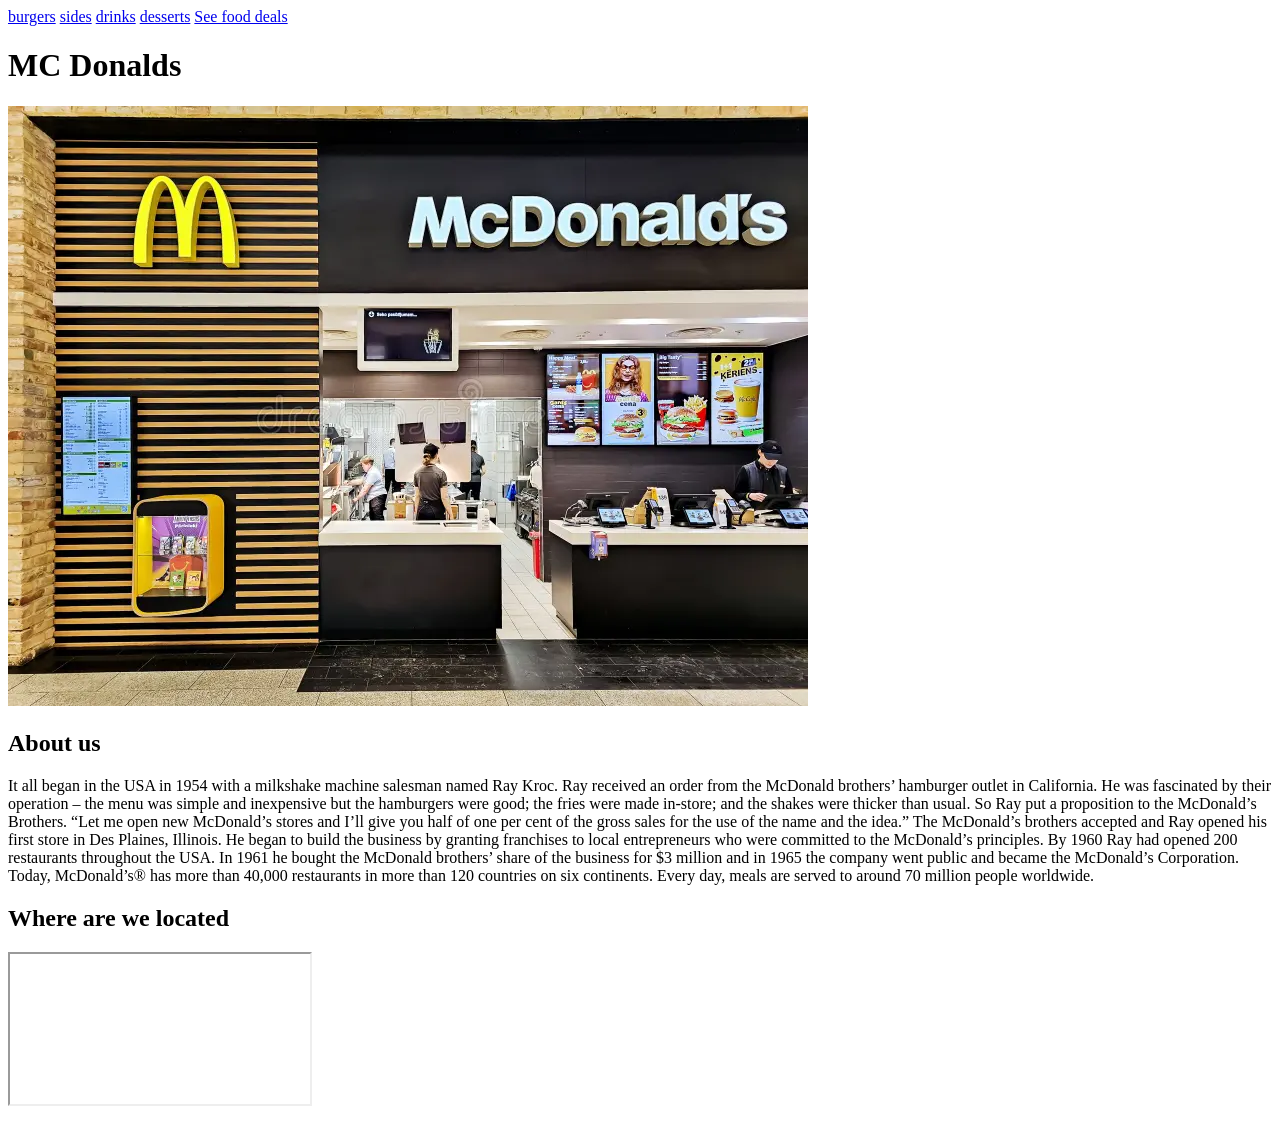
==== index.HTML @ a5317da2 "index started" ====
<!doctype html>
<html lang="en">

<head>
  <meta charset="UTF-8" />
  <meta name="viewport" content="width=device-width, initial-scale=1.0" />
  <title>Te Puia</title>
  <link rel="main" href="main.css">
</head>

<body>
  <main>
    <nav class="navbar">
      <a href="./burgers.html">burgers</a>
      <a href="./sides.html">sides</a>
      <a href="./drinks.html">drinks</a>
      <a href="./desserts.html">desserts</a>
      <a href="./See-food-deals.html">See food deals</a>
    </nav>
    <header id="header">
      <h1>MC Donalds</h1>
    </header>
    <section class="main">
      <img src="./images/background main.webp" alt="main">
      <div class="text">
        <h2>About us</h2>
        <p>It all began in the USA in 1954 with a milkshake machine salesman named Ray Kroc. Ray received an order from the McDonald brothers’ hamburger outlet in California. He was fascinated by their operation – the menu was simple and inexpensive but the hamburgers were good; the fries were made in-store; and the shakes were thicker than usual.

            So Ray put a proposition to the McDonald’s Brothers. “Let me open new McDonald’s stores and I’ll give you half of one per cent of the gross sales for the use of the name and the idea.”
            
            The McDonald’s brothers accepted and Ray opened his first store in Des Plaines, Illinois. He began to build the business by granting franchises to local entrepreneurs who were committed to the McDonald’s principles.
            
            By 1960 Ray had opened 200 restaurants throughout the USA. In 1961 he bought the McDonald brothers’ share of the business for $3 million and in 1965 the company went public and became the McDonald’s Corporation.
            
            Today, McDonald’s® has more than 40,000 restaurants in more than 120 countries on six continents. Every day, meals are served to around 70 million people worldwide. </p>
      </div>
    </section>

    <section class="locations"> 
      <div class="text">
        <h2>Where are we located </h2>
        <div class="map-wrap">
            <iframe
              title="McDonald’s map"
              src="https://www.google.com/maps/search/mc+donalds/@-37.6984684,176.1598609,16.75z?entry=ttu&g_ep=EgoyMDI2MDUxMy4wIKXMDSoASAFQAw%3D%3D"
              allowfullscreen=""
              loading="lazy"
            ></iframe>
      </div>
    </section>
        </p>
      </div>
    </section>
  </main>
</body>
</html>
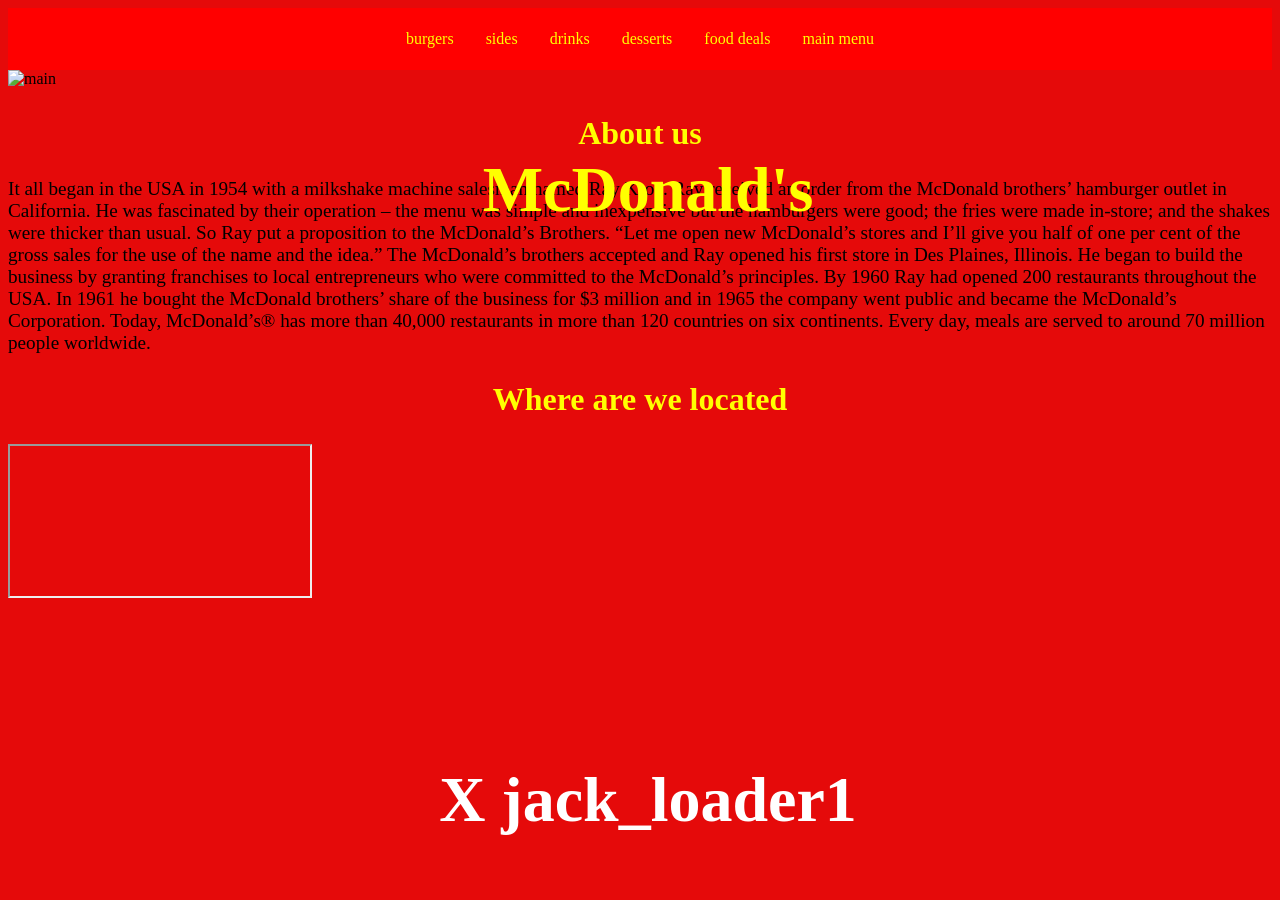
==== commit 49267631: "holy cap thats alot" ====
--- a/index.HTML
+++ b/index.HTML
@@ -6,23 +6,31 @@
   <meta charset="UTF-8" />
   <meta name="viewport" content="width=device-width, initial-scale=1.0" />
   <title>Te Puia</title>
-  <link rel="main" href="main.css">
+  <link rel="stylesheet" href="stylesheet.css">
 </head>
 
 <body>
   <main>
     <nav class="navbar">
-      <a href="./burgers.html">burgers</a>
-      <a href="./sides.html">sides</a>
-      <a href="./drinks.html">drinks</a>
-      <a href="./desserts.html">desserts</a>
-      <a href="./See-food-deals.html">See food deals</a>
+      <a href="./navbar/burgers.html">burgers</a>
+      <a href="./navbar/sides.html">sides</a>
+      <a href="./navbar/drinks.html">drinks</a>
+      <a href="./navbar/desserts.html">desserts</a>
+      <a href="./navbar/See-food-deals.html">food deals</a>
+      <a href="index.html">main menu</a>
     </nav>
-    <header id="header">
-      <h1>MC Donalds</h1>
-    </header>
-    <section class="main">
-      <img src="./images/background main.webp" alt="main">
+<header id="header">
+  <h1>McDonald's</h1>
+</header>
+<section class="main">
+  <img src="./imageS/1999473479-822373fa24a4f0f5acb1074df30a75f9a5f4d53b06429281b883fe10019a80de-d.webp" alt="main">
+</section>
+<section class="main">
+  <div class="sneaky_tag">
+    <h1>X jack_loader1</h1>
+  </div>
+</section>
+
       <div class="text">
         <h2>About us</h2>
         <p>It all began in the USA in 1954 with a milkshake machine salesman named Ray Kroc. Ray received an order from the McDonald brothers’ hamburger outlet in California. He was fascinated by their operation – the menu was simple and inexpensive but the hamburgers were good; the fries were made in-store; and the shakes were thicker than usual.
--- a/stylesheet.css
+++ b/stylesheet.css
@@ -0,0 +1,96 @@
+* {
+    font-family: 'Brush Script'; 
+  }
+  
+  ::-webkit-scrollbar {
+    display: none;
+  }
+  
+    body {
+      background-color: rgb(229, 10, 10)
+    }
+
+z
+
+  #header {
+    background-image: url("./images/1999473479-822373fa24a4f0f5acb1074df30a75f9a5f4d53b06429281b883fe10019a80de-d.webp");
+    height: 800px;
+    background-position: center;
+    background-repeat: no-repeat;
+    background-size: cover;
+  }
+  
+  h1 {
+    color: yellow;
+    position: absolute;
+    text-align: center;
+    top: 110Px;
+    width: 100%;
+    font-size: 4rem;
+  }
+
+  .sneaky_tag h1 {
+    color: white;             
+    font-size: 350 rem;
+    text-align: center;
+    top: 710px;
+    border: #ff0000;       
+  }
+
+  h2{
+    font-size: xx-large;
+    color: yellow;
+    text-align: center;
+  }
+
+  p {
+    font-size: larger;
+    color: rgb(0, 0, 0);
+  }
+
+
+
+  .navbar {
+    padding: 0;
+    background-color: #000;
+    margin: 0;
+    position: sticky;
+    top: 0;
+    display: flex;
+  }
+  
+  .navbar a {
+    text-decoration: none;
+    color: #ffffff;
+    padding: 14px 16px;
+  }
+  
+  .navbar a:hover {
+    background-color: #222222;
+  }
+  
+  
+  .navbar {
+    background-color: red;     
+    display: flex;
+    justify-content: center;
+    padding: 12px 0;
+    position: sticky;           
+    top: 0;
+    z-index: 1000;             
+  }
+  
+  .navbar a {
+    color: yellow;                  
+    text-decoration: none;
+    padding: 10px 16px;
+    font-size: 1rem;
+    transition: background 0.3s;
+  }
+  
+  .navbar a:hover {
+    background-color: black;     
+    border-radius: 4px;
+  }
+
+
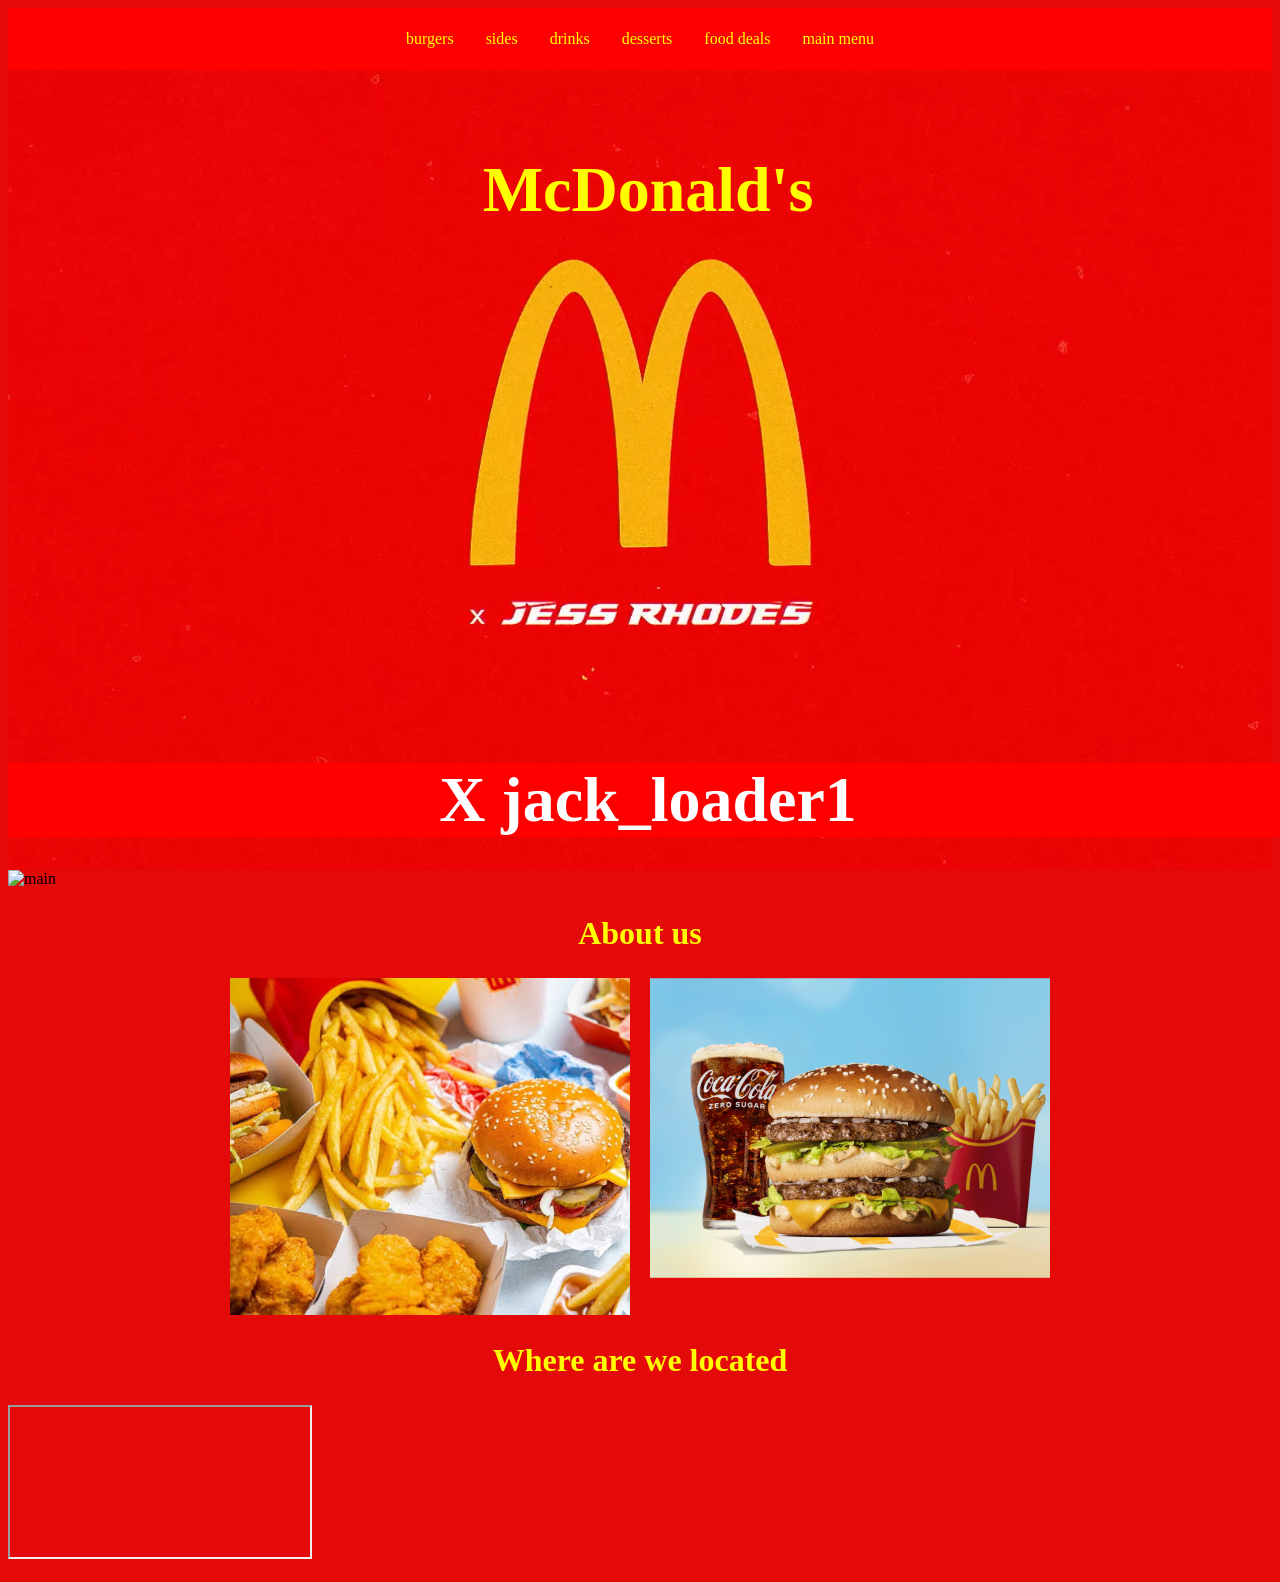
==== commit 31d3b875: "so much shi" ====
--- a/index.HTML
+++ b/index.HTML
@@ -5,7 +5,7 @@
 <head>
   <meta charset="UTF-8" />
   <meta name="viewport" content="width=device-width, initial-scale=1.0" />
-  <title>Te Puia</title>
+  <title>McDonald’s</title>
   <link rel="stylesheet" href="stylesheet.css">
 </head>
 
@@ -33,15 +33,22 @@
 
       <div class="text">
         <h2>About us</h2>
-        <p>It all began in the USA in 1954 with a milkshake machine salesman named Ray Kroc. Ray received an order from the McDonald brothers’ hamburger outlet in California. He was fascinated by their operation – the menu was simple and inexpensive but the hamburgers were good; the fries were made in-store; and the shakes were thicker than usual.
 
-            So Ray put a proposition to the McDonald’s Brothers. “Let me open new McDonald’s stores and I’ll give you half of one per cent of the gross sales for the use of the name and the idea.”
-            
-            The McDonald’s brothers accepted and Ray opened his first store in Des Plaines, Illinois. He began to build the business by granting franchises to local entrepreneurs who were committed to the McDonald’s principles.
-            
-            By 1960 Ray had opened 200 restaurants throughout the USA. In 1961 he bought the McDonald brothers’ share of the business for $3 million and in 1965 the company went public and became the McDonald’s Corporation.
-            
-            Today, McDonald’s® has more than 40,000 restaurants in more than 120 countries on six continents. Every day, meals are served to around 70 million people worldwide. </p>
+        <div class="image-gallery">
+          <div class="image-container">
+            <img src="./images/left img better.jpg" alt="left Image">
+            <div class="hover-text">
+              <p>The Global Fast-Food IconFounded in 1955 by Ray Kroc, McDonald's Corporation has evolved from a single Illinois franchise restaurant into the world's leading global foodservice retailer. Known for its revolutionary fast-food system, the brand has become a cultural icon recognized by its Golden Arches and legendary menu items like the Big Mac, Quarter Pounder, and world-famous French fries. Operating tens of thousands of locations across the globe, the company serves millions of customers daily by blending incredible speed, consistent quality, and unmatched convenience.</p>
+            </div>
+          </div>
+        
+          <div class="image-container">
+            <img src="./images/right img better.png" alt="right Image">
+            <div class="hover-text">
+              <p>Innovation and Community ImpactModern McDonald's locations focus heavily on digital innovation and sustainability to meet changing consumer needs. Through the MyMacca's Rewards app, mobile ordering, and expanded multi-lane drive-thrus, the company delivers a highly customized and seamless customer experience. Beyond serving fast food, McDonald's prioritizes responsible sourcing and supports local communities. It provides vital funding for initiatives like Ronald McDonald House Charities to support families in need.</p>
+            </div>
+          </div>
+        </div>
       </div>
     </section>
 
--- a/stylesheet.css
+++ b/stylesheet.css
@@ -10,7 +10,7 @@
       background-color: rgb(229, 10, 10)
     }
 
-z
+
 
   #header {
     background-image: url("./images/1999473479-822373fa24a4f0f5acb1074df30a75f9a5f4d53b06429281b883fe10019a80de-d.webp");
@@ -35,6 +35,7 @@
     text-align: center;
     top: 710px;
     border: #ff0000;       
+    background-color: #ff0000;
   }
 
   h2{
@@ -48,6 +49,57 @@
     color: rgb(0, 0, 0);
   }
 
+.image-gallery {
+  display: flex;
+  gap: 20px;
+  justify-content: center; 
+  width: 100%;
+}
+
+
+.image-container {
+  flex: 1; 
+  max-width: 400px; 
+  position: relative; 
+  overflow: hidden; 
+}
+
+.image-container img {
+  width: 150%;
+  height: auto;
+  display: block;
+}
+
+
+.hover-text {
+  position: absolute;
+  top: 0;
+  left: 0;
+  width: 100%;
+  height: 100%;
+  background-color: rgba(97, 67, 67, 0);
+  color: #ffffff; 
+  display: flex;
+  align-items: center; 
+  justify-content: center; 
+  padding: 20px;
+  box-sizing: border-box;
+  opacity: 0; 
+  transition: .5s ease;
+  background-color: #000000;
+}
+
+.image-container:hover .hover-text {
+  opacity: .9;
+}
+
+.hover-text p {
+  margin: 0;
+  font-size: 14px;
+  line-height: 1.4;
+  text-align: center;
+  color: #ffffff;
+}
 
 
   .navbar {
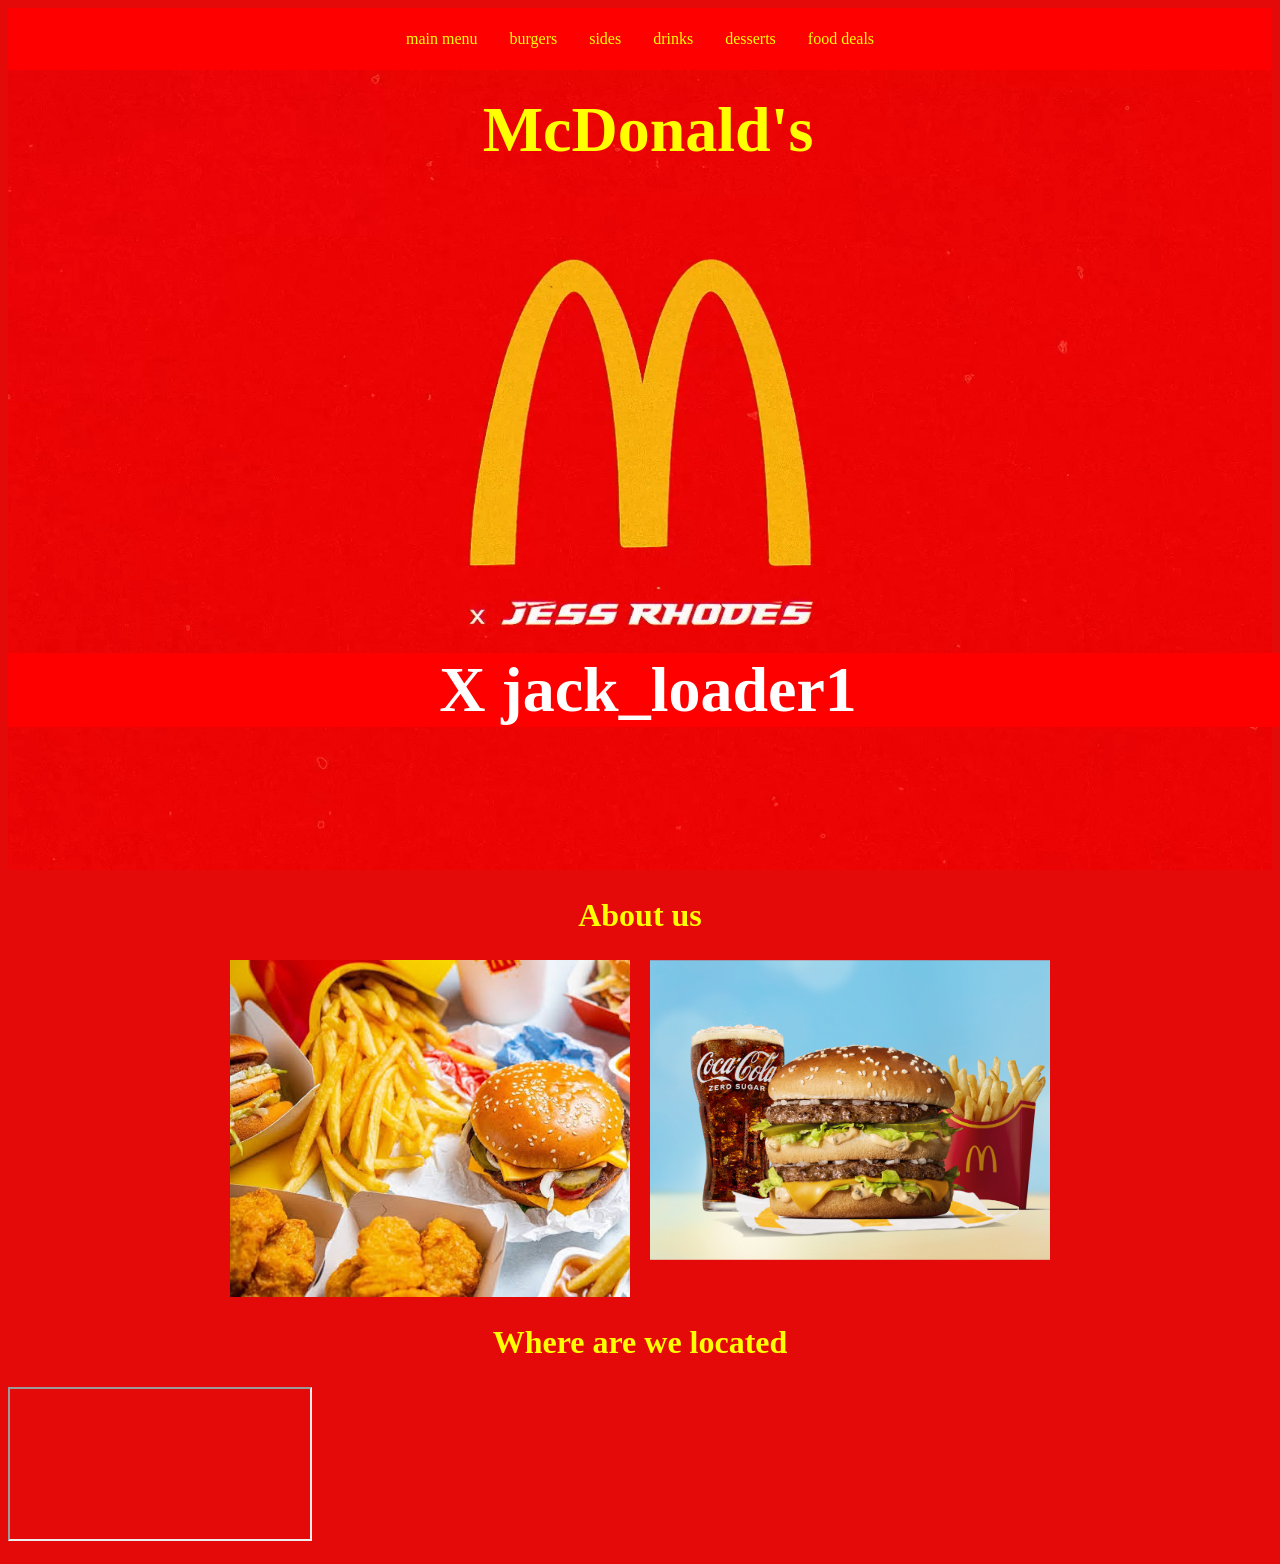
==== commit 23497307: "friday" ====
--- a/index.HTML
+++ b/index.HTML
@@ -12,18 +12,17 @@
 <body>
   <main>
     <nav class="navbar">
-      <a href="./navbar/burgers.html">burgers</a>
-      <a href="./navbar/sides.html">sides</a>
-      <a href="./navbar/drinks.html">drinks</a>
-      <a href="./navbar/desserts.html">desserts</a>
-      <a href="./navbar/See-food-deals.html">food deals</a>
       <a href="index.html">main menu</a>
+      <a href="burgers.html">burgers</a>
+      <a href="sides.html">sides</a>
+      <a href="drinks.html">drinks</a>
+      <a href="desserts.html">desserts</a>
+      <a href="See-food-deals.html">food deals</a>
     </nav>
 <header id="header">
   <h1>McDonald's</h1>
 </header>
 <section class="main">
-  <img src="./imageS/1999473479-822373fa24a4f0f5acb1074df30a75f9a5f4d53b06429281b883fe10019a80de-d.webp" alt="main">
 </section>
 <section class="main">
   <div class="sneaky_tag">
--- a/stylesheet.css
+++ b/stylesheet.css
@@ -24,7 +24,7 @@
     color: yellow;
     position: absolute;
     text-align: center;
-    top: 110Px;
+    top: 50Px;
     width: 100%;
     font-size: 4rem;
   }
@@ -33,7 +33,7 @@
     color: white;             
     font-size: 350 rem;
     text-align: center;
-    top: 710px;
+    top: 600px;
     border: #ff0000;       
     background-color: #ff0000;
   }
@@ -144,5 +144,3 @@
     background-color: black;     
     border-radius: 4px;
   }
-
-
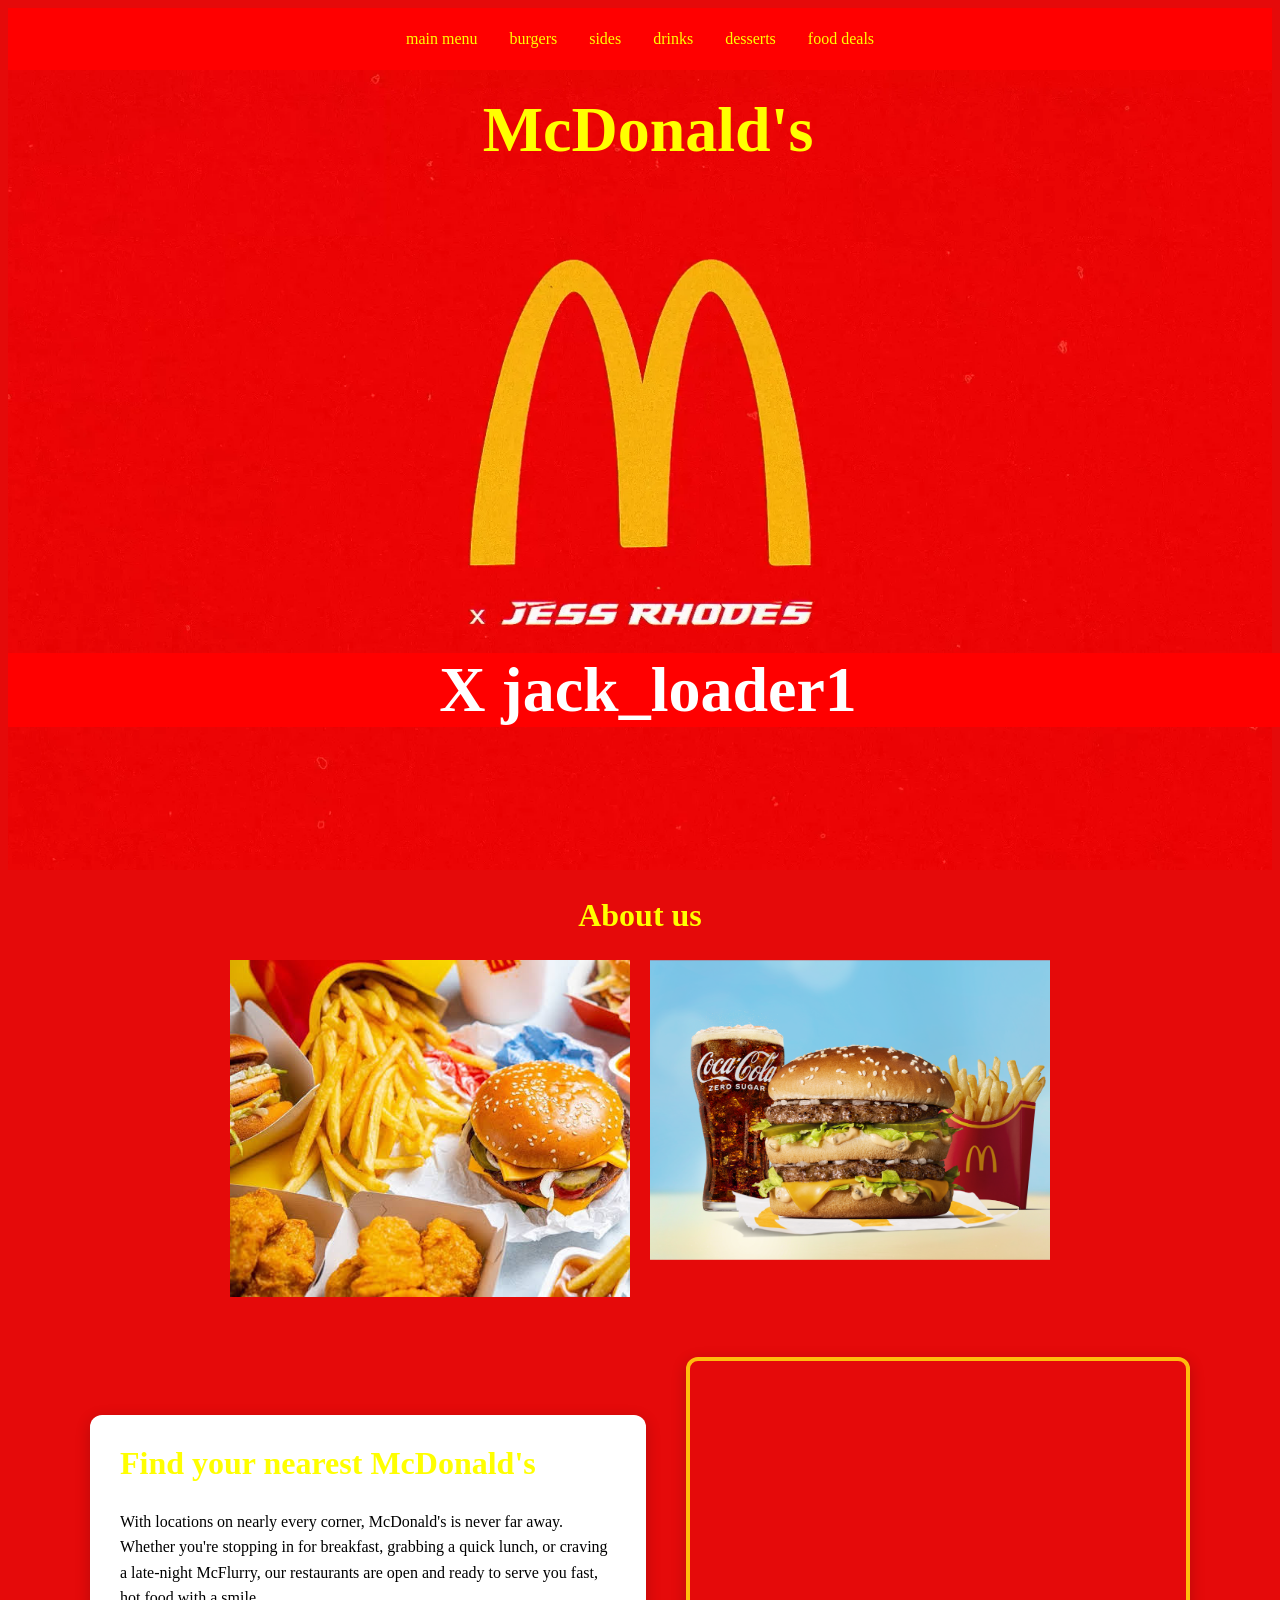
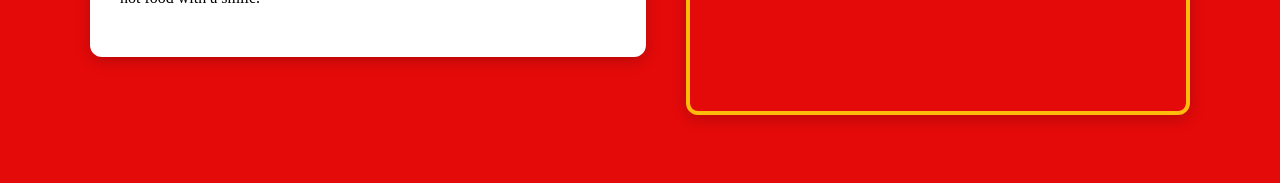
==== commit bcb5526d: "fix the cart system (end of holidays)" ====
--- a/index.HTML
+++ b/index.HTML
@@ -51,21 +51,25 @@
       </div>
     </section>
 
-    <section class="locations"> 
-      <div class="text">
-        <h2>Where are we located </h2>
-        <div class="map-wrap">
-            <iframe
-              title="McDonald’s map"
-              src="https://www.google.com/maps/search/mc+donalds/@-37.6984684,176.1598609,16.75z?entry=ttu&g_ep=EgoyMDI2MDUxMy4wIKXMDSoASAFQAw%3D%3D"
-              allowfullscreen=""
-              loading="lazy"
-            ></iframe>
-      </div>
-    </section>
-        </p>
-      </div>
-    </section>
-  </main>
-</body>
-</html>
+<section class="locations">
+  <div class="locations-inner">
+    <div class="locations-text">
+      <h2>Find your nearest McDonald's</h2>
+      <p>
+        With locations on nearly every corner, McDonald's is never far away. 
+        Whether you're stopping in for breakfast, grabbing a quick lunch, or 
+        craving a late-night McFlurry, our restaurants are open and ready to 
+        serve you fast, hot food with a smile.
+      </p>
+    </div>
+
+    <div class="map-wrap">
+      <iframe
+        title="McDonald's map"
+        src="https://www.google.com/maps?q=-37.6984684,176.1598609&z=17&output=embed"
+        allowfullscreen=""
+        loading="lazy"
+      ></iframe>
+    </div>
+  </div>
+</section>
--- a/stylesheet.css
+++ b/stylesheet.css
@@ -144,3 +144,344 @@
     background-color: black;     
     border-radius: 4px;
   }
+
+  .main-burgers{
+    max-height: 200px;
+  }
+
+.container {
+  position: relative;
+}
+
+
+.burger-block {
+  position:absolute;  
+  bottom: 20px;
+  right: 20px;
+  color: rgb(0, 0, 0);
+  padding-left: 20px;
+  padding-right: 20px;
+}
+
+.menu-grid-section {
+  width: 100%;
+  display: flex;
+  justify-content: center;
+  padding: 50px 20px;
+}
+
+.menu-grid {
+  display: grid;
+  grid-template-columns: repeat(4, 1fr); 
+  gap: 100px;                           
+  max-width: 1100px;
+  width: 100%;
+}
+
+.product-card {
+  background-color: #ffffff;
+  border-radius: 12px;
+  padding: 15px;
+  text-align: center;
+  box-shadow: 0 4px 15px rgba(0, 0, 0, 0.2);
+  border: 2px solid transparent;
+  transition: transform 0.2s ease, border-color 0.2s ease;
+}
+
+
+.image-box {
+  position: relative;
+  background-color: #f8f8f8;
+  border-radius: 8px;
+  padding: 15px;
+  margin-bottom: 12px;
+  display: flex;
+  justify-content: center;
+  align-items: center;
+  height: 160px; 
+  overflow: hidden;
+}
+
+.image-box img {
+  max-width: 100%;
+  max-height: 100%;
+  object-fit: contain;
+}
+
+.price-tag {
+  position: absolute;
+  bottom: 8px;
+  right: 8px;
+  background-color: #ffbc0d; 
+  color: #000000;
+  font-family: 'Arial', sans-serif;
+  font-weight: bold;
+  padding: 4px 10px;
+  border-radius: 15px;
+  font-size: 0.9rem;
+  box-shadow: 0 2px 5px rgba(0,0,0,0.2);
+}
+
+.product-name {
+  color: #000000 !important;
+  font-weight: bold;
+  font-size: 1.1rem;
+  margin-top: 5px;
+}
+
+.product-card:hover {
+  transform: translateY(-5px);
+  border-color: #ffbc0d;
+}
+
+.drinks-burgers{
+  max-height: 200px;
+}
+
+.container {
+position: relative;
+}
+
+
+.drinks-block {
+position:absolute;  
+bottom: 20px;
+right: 20px;
+color: rgb(0, 0, 0);
+padding-left: 20px;
+padding-right: 20px;
+}
+
+.drinks-grid-section {
+width: 100%;
+display: flex;
+justify-content: center;
+padding: 50px 20px;
+}
+
+.drinks-grid {
+display: grid;
+grid-template-columns: repeat(4, 1fr); 
+gap: 100px;                           
+max-width: 1100px;
+width: 100%;
+}
+
+.drinks-header-img {
+  width: 100%;
+  height: auto;
+  display: block;
+}
+
+.locations {
+  padding: 60px 20px;
+}
+
+.locations-inner {
+  max-width: 1100px;
+  margin: 0 auto;
+  display: flex;
+  gap: 40px;
+  align-items: center;
+  flex-wrap: wrap;
+}
+
+.locations-text {
+  flex: 1;
+  min-width: 280px;
+  background-color: #ffffff;
+  border-radius: 12px;
+  padding: 30px;
+  box-shadow: 0 4px 15px rgba(0, 0, 0, 0.2);
+}
+
+.locations-text h2 {
+  text-align: left;
+  margin-top: 0;
+}
+
+.locations-text p {
+  font-size: 1rem;
+  line-height: 1.6;
+}
+
+.map-wrap {
+  flex: 1;
+  min-width: 300px;
+  border-radius: 12px;
+  overflow: hidden;
+  box-shadow: 0 4px 15px rgba(0, 0, 0, 0.2);
+  border: 4px solid #ffbc0d;
+}
+
+.map-wrap iframe {
+  width: 100%;
+  height: 350px;
+  border: 0;
+  display: block;
+}
+
+.qty-selector {
+  display: flex;
+  align-items: center;
+  justify-content: center;
+  gap: 10px;
+  margin: 10px 0;
+}
+
+.qty-btn {
+  width: 28px;
+  height: 28px;
+  border-radius: 50%;
+  border: 2px solid #ffbc0d;
+  background-color: #ffffff;
+  color: #000000;
+  font-weight: bold;
+  font-size: 1rem;
+  cursor: pointer;
+  transition: background-color 0.2s ease;
+}
+
+.qty-btn:hover {
+  background-color: #ffbc0d;
+}
+
+.qty-value {
+  min-width: 20px;
+  font-weight: bold;
+  color: #000000;
+}
+
+
+.add-to-cart-btn {
+  width: 100%;
+  padding: 8px 0;
+  border: none;
+  border-radius: 20px;
+  background-color: #ff0000;
+  color: #ffffff;
+  font-weight: bold;
+  font-size: 0.95rem;
+  cursor: pointer;
+  transition: background-color 0.2s ease, transform 0.1s ease;
+}
+
+.add-to-cart-btn:hover {
+  background-color: #cc0000;
+}
+
+.add-to-cart-btn.added {
+  background-color: #2e9e3f;
+}
+
+
+.cart-link {
+  position: relative;
+  display: flex !important;
+  align-items: center;
+  gap: 4px;
+}
+
+.cart-count {
+  background-color: #ffbc0d;
+  color: #000000;
+  font-weight: bold;
+  font-size: 0.75rem;
+  min-width: 18px;
+  height: 18px;
+  border-radius: 50%;
+  display: flex;
+  align-items: center;
+  justify-content: center;
+  padding: 0 4px;
+}
+
+/* --- cart page --- */
+
+.cart-section {
+  max-width: 800px;
+  margin: 40px auto;
+  padding: 0 20px;
+}
+
+.cart-section h1 {
+  position: static;
+  color: #000000;
+  text-align: center;
+  margin-bottom: 30px;
+}
+
+.cart-items {
+  display: flex;
+  flex-direction: column;
+  gap: 12px;
+}
+
+.cart-row {
+  display: grid;
+  grid-template-columns: 2fr 1fr 1fr auto;
+  align-items: center;
+  gap: 16px;
+  background-color: #ffffff;
+  border-radius: 12px;
+  padding: 15px 20px;
+  box-shadow: 0 4px 15px rgba(0, 0, 0, 0.2);
+}
+
+.cart-row-name {
+  font-weight: bold;
+  color: #000000 !important;
+  font-size: 1rem;
+  margin: 0;
+}
+
+.cart-row-controls {
+  display: flex;
+  align-items: center;
+  justify-content: center;
+  gap: 10px;
+}
+
+.cart-row-price {
+  font-weight: bold;
+  color: #000000 !important;
+  text-align: center;
+  margin: 0;
+}
+
+.cart-remove-btn {
+  border: none;
+  background: none;
+  color: #ff0000;
+  font-weight: bold;
+  cursor: pointer;
+  text-decoration: underline;
+}
+
+.cart-remove-btn:hover {
+  color: #990000;
+}
+
+.cart-empty {
+  text-align: center;
+  color: #000000;
+  font-size: 1.1rem;
+}
+
+.cart-total {
+  display: flex;
+  justify-content: space-between;
+  align-items: center;
+  margin-top: 30px;
+  padding: 20px;
+  background-color: #ffffff;
+  border-radius: 12px;
+  box-shadow: 0 4px 15px rgba(0, 0, 0, 0.2);
+  font-size: 1.2rem;
+  font-weight: bold;
+  color: #000000;
+}
+
+.cart-total-value {
+  color: #ff0000;
+}
